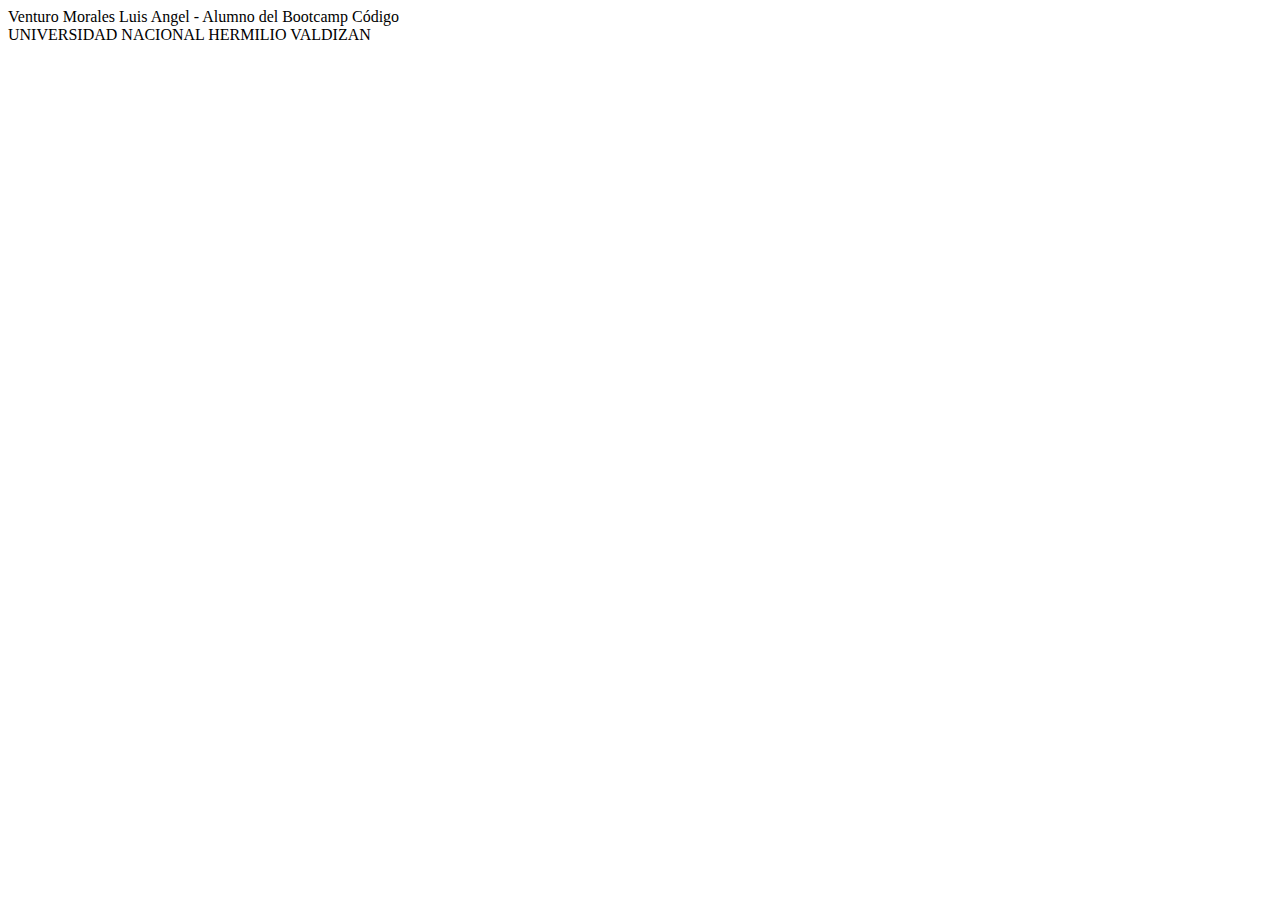
==== semana01/index.html @ 0f199bec "my first commit" ====
<!DOCTYPE html>
<html lang="en">
<head>
    <meta charset="UTF-8">
    <meta name="viewport" content="width=device-width, initial-scale=1.0">
    <title>Venturo Morales</title>
</head>
<body>
    Venturo Morales Luis Angel - Alumno del Bootcamp Código
    <br>
    UNIVERSIDAD NACIONAL HERMILIO VALDIZAN
</body>
</html>
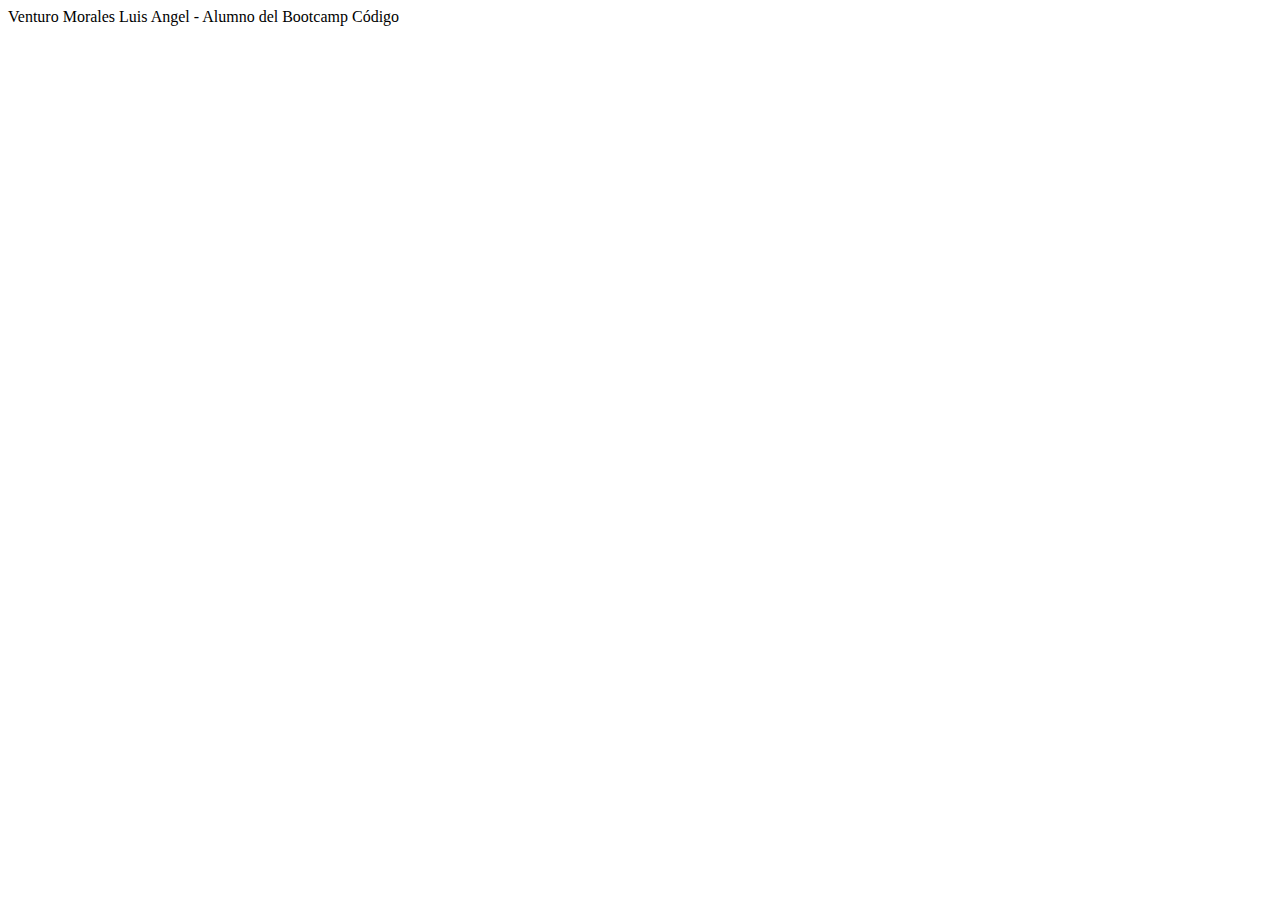
==== commit 37633f14: "MI SEGUNDO COMMIT" ====
--- a/semana01/index.html
+++ b/semana01/index.html
@@ -7,7 +7,5 @@
 </head>
 <body>
     Venturo Morales Luis Angel - Alumno del Bootcamp Código
-    <br>
-    UNIVERSIDAD NACIONAL HERMILIO VALDIZAN
 </body>
 </html>